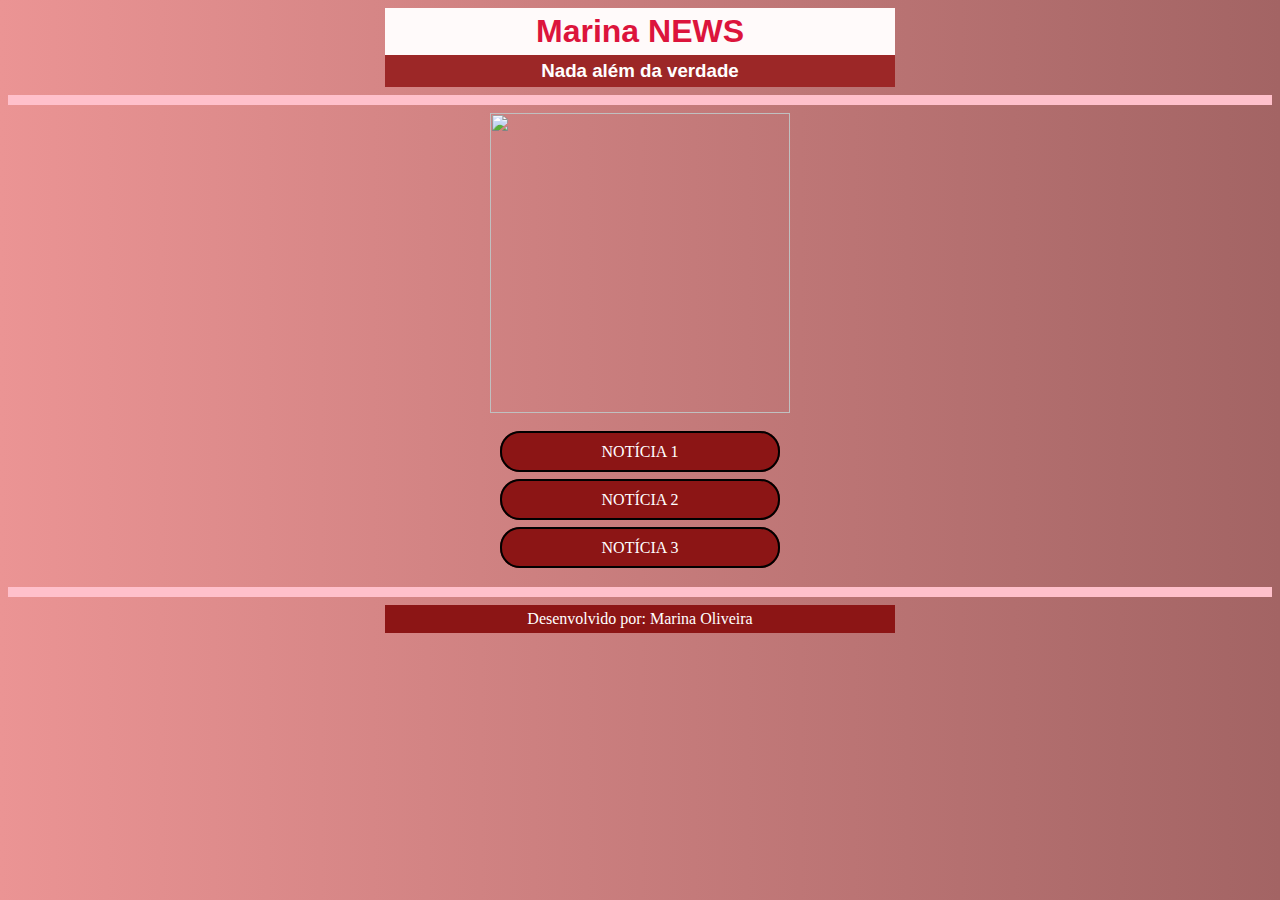
==== index.html @ 013b7d86 "Primeiro Commit" ====
<html lang="pt-br">
	<head>
		<title>Marina NEWS</title>
		<meta charset="UTF-8">
		<link rel="stylesheet" href="./css/estilos.css">
	</head>
	<body>
		<h1>Marina NEWS</h1>
		<h3>Nada além da verdade</h3>
		<hr>
		<div style="text-align:center;">
			<img src="C:\Users\Marina Oliveira\Documents\marina news\images\jornal.jpg" width=300px>
		</div>
		<p><a href="./views/noticia1.html">NOTÍCIA 1</a></p>
		<p><a href="./views/noticia2.html">NOTÍCIA 2</a></p>
		<p><a href="./views/noticia3.html">NOTÍCIA 3</a></p>
		<hr>
		<p class="dev-texto">Desenvolvido por: Marina Oliveira</p>


	</body>
</html>
---- css/estilos.css ----
body {
	background: linear-gradient(to right, #eb9494, #a36464);
}

h1 {
	width: 500px;
	font-family: "Arial";
	background: #FFFAFA;
	color: #DC143C;
	text-align: center;
	padding: 5px;
	margin-bottom: 0px;
	margin: 0 auto;
}

h3 {
	width: 500px;
	background: #9c2727;
	font-family: "Arial";
	color: white;
	text-align: center;
	padding: 5px;
	margin-top: 0px;
	margin: 0 auto;
}
p {
	text-align: center;
	margin: 30px;
}
a {
	background: #8c1515;
	color: white;
	text-align: center;
	padding: 10px 100px;
	text-decoration: none;
	border-radius: 20px 20px;
	border: 2px solid black;
}
a:hover {
	background: white;
	color: #8c1515;
	font-weight: bold;
}
.dev-texto {
	width: 500px;
	background: #8c1515;
	color: white;
	text-align: center;
	padding: 5px;
	margin: 0 auto;
}

hr {
	background: pink;
	height: 10px;
	border: 0px;
}
.titulo {
	text-align: center;
}

.paragrafo {
	text-align: justify;
	width: 1000px;
	margin: 20 auto;
}

.image {	
	display: block;
	margin: 0 auto;
}

h2 {
	text-align: center;
	font-size: 30px;
}

video {
	display: block;
	margin: 0 auto;
}

audio {
	display: block;
	margin: 0 auto;
}
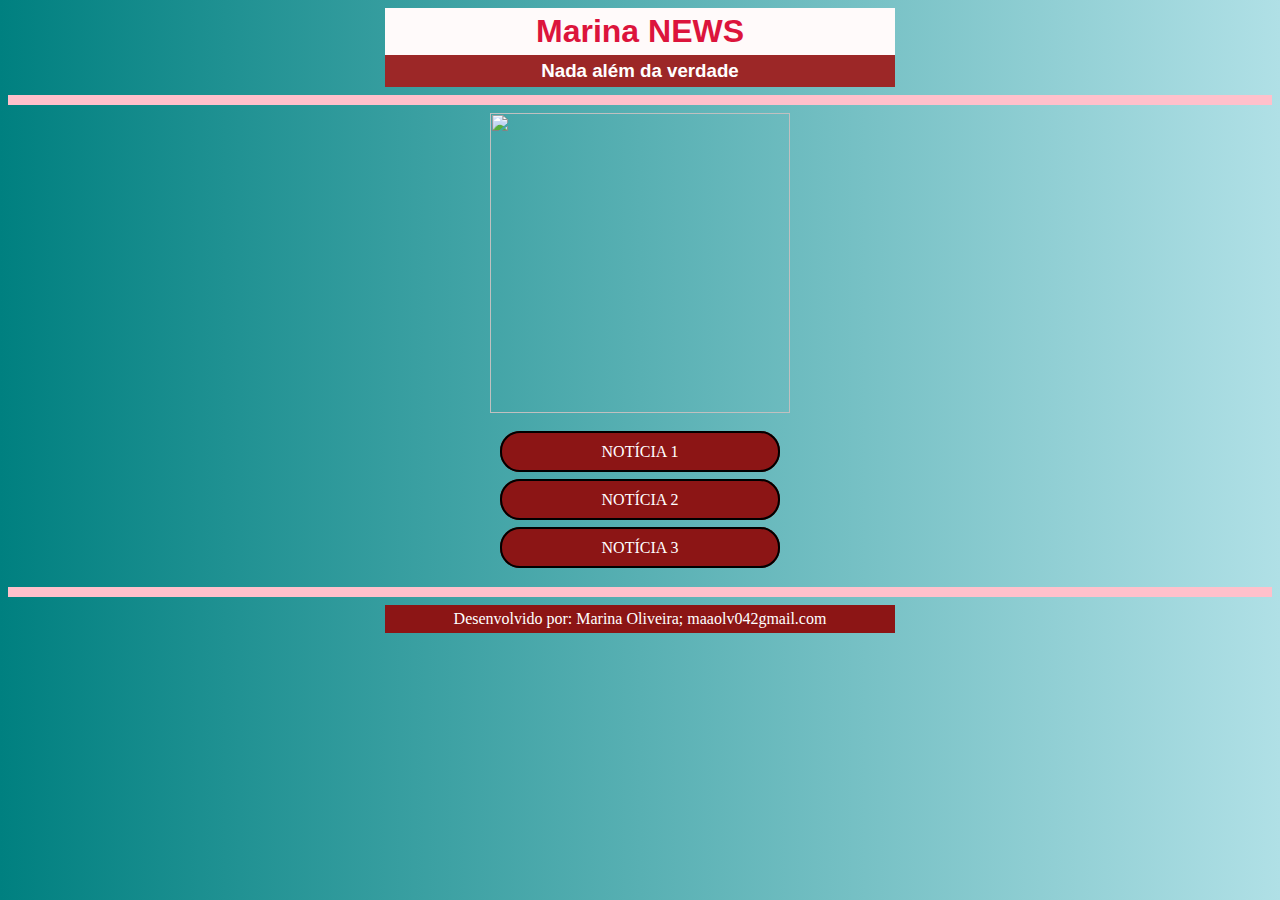
==== commit 564bc2da: "Alterado Layout" ====
--- a/index.html
+++ b/index.html
@@ -15,7 +15,7 @@
 		<p><a href="./views/noticia2.html">NOTÍCIA 2</a></p>
 		<p><a href="./views/noticia3.html">NOTÍCIA 3</a></p>
 		<hr>
-		<p class="dev-texto">Desenvolvido por: Marina Oliveira</p>
+		<p class="dev-texto">Desenvolvido por: Marina Oliveira; maaolv042gmail.com</p>
 
 
 	</body>
--- a/css/estilos.css
+++ b/css/estilos.css
@@ -1,5 +1,5 @@
 body {
-	background: linear-gradient(to right, #eb9494, #a36464);
+	background: linear-gradient(to right, #008080, #B0E0E6);
 }
 
 h1 {
